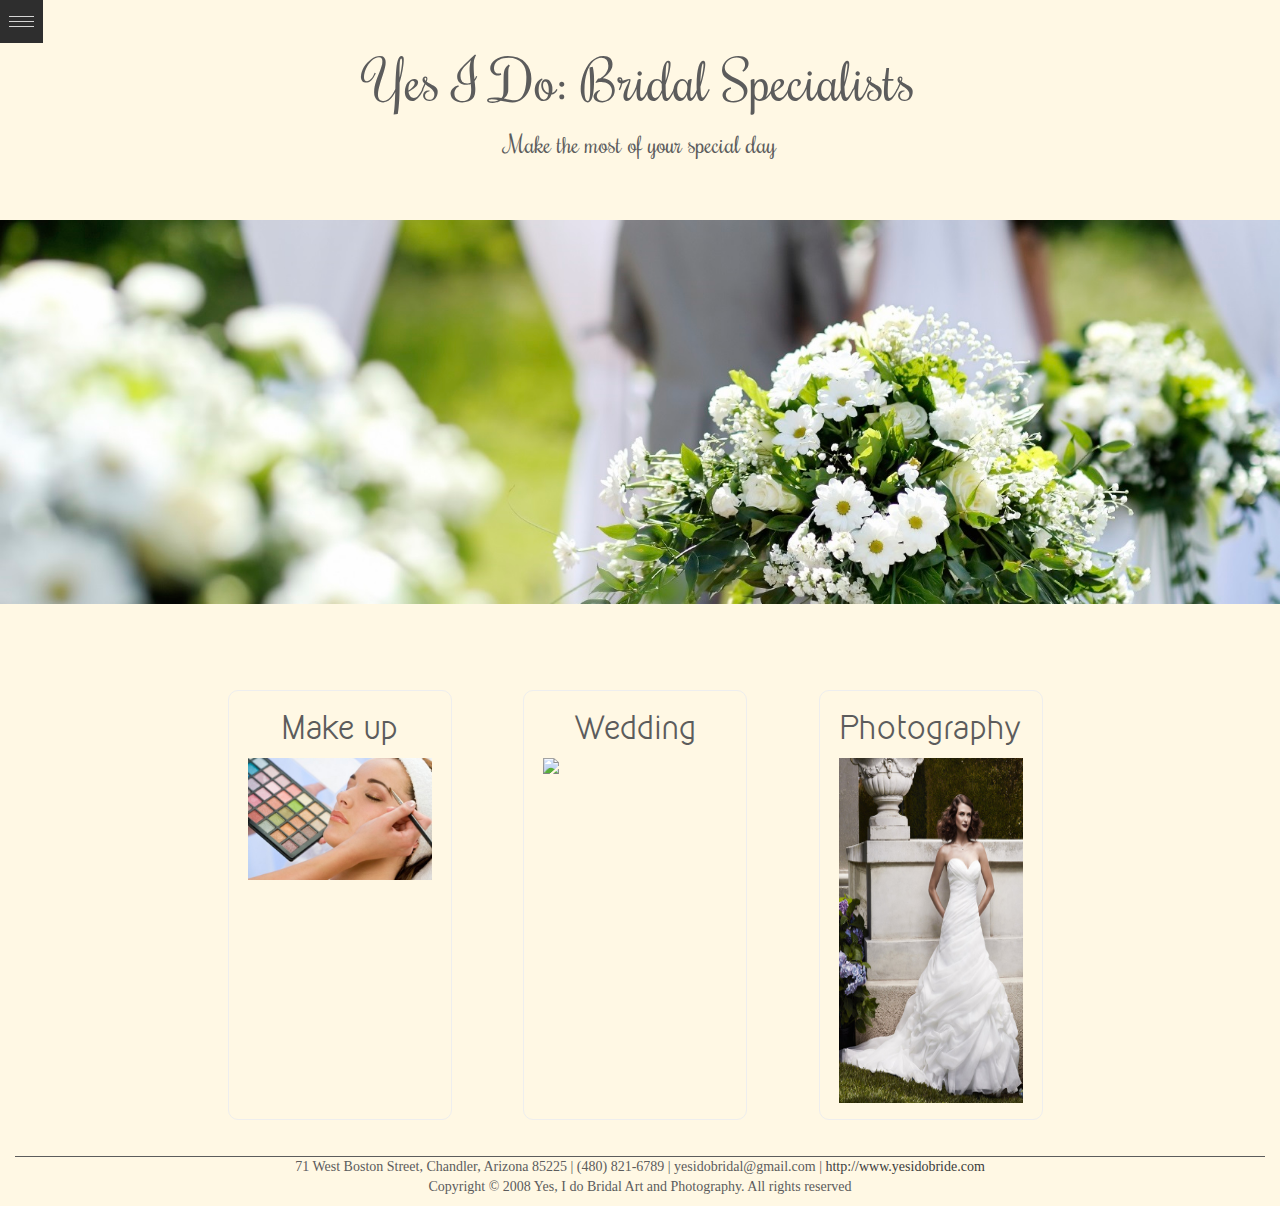
==== main/Home.html @ a7b23118 "initial" ====
<!DOCTYPE html>
<html lang="en">
<head>

	<meta charset="utf-8">
    <meta http-equiv="X-UA-Compatible" content="IE=edge">
    <meta name="viewport" content="width=device-width, initial-scale=1">
    <meta name="description" content="">
    <meta name="author" content="">
    <link rel="icon" href="../../favicon.ico">

    <title>Home | Yes I Do Bridal</title>

	<!-- Latest compiled and minified CSS -->
	<link rel="stylesheet" href="../assets/css/bootstrap.css">

	<!-- Optional theme -->
	<link rel="stylesheet" href="../assets/css/bootstrap-theme.min.css">
	<script src = "../assets/js/jquery-1.11.1.min.js"></script>
	<!-- Latest compiled and minified JavaScript -->
	<script src="../assets/js/bootstrap.min.js"></script>

    <!-- Custom styles for this template -->
    <link href="../assets/css/cover.css" rel="stylesheet">


    <!-- IE10 viewport hack for Surface/desktop Windows 8 bug -->
    <script src="../assets/js/ie10-viewport-bug-workaround.js"></script>

    <!-- HTML5 shim and Respond.js IE8 support of HTML5 elements and media queries -->
    <!--[if lt IE 9]>
      <script src="https://oss.maxcdn.com/html5shiv/3.7.2/html5shiv.min.js"></script>
      <script src="https://oss.maxcdn.com/respond/1.4.2/respond.min.js"></script>
    <![endif]-->
	<!-- cycle pluin-->
	<script src = "../assets/js/jquery.cycle2.min.js"></script>
	<script src = "../assets/js/sidebar.js"></script>
	
	
	
</head>
	
	<body>

	<div class ="yid-topbackground">
		<div class="container">
	
	 <div class="menu">
		<div  id="sidebar-trigger">Expand/Collapse</div>
      
      <!-- Menu icon -->
		  <div class="icon-close">
			<img src="http://s3.amazonaws.com/codecademy-content/courses/ltp2/img/uber/close.png">
		  </div>

		  <!-- Logo -->
		  <div class = "thumbnail" id = "logo">
			<img />
		  </div>
		  
		  <!-- Menu -->
		  <ul>
			<li class="active"><a href="">Home</a></li>
			<li><a href = "About/about.html">About</a></li>
			<li><a href = "Wedding/Wedding.html">Wedding</a></li>
			<li><a href = "Q/Quincinera.html">Quinceanera</a></li>
			<li><a href = #>Photography</a></li>
			<li><a href = "Services/services.html">Services</a></li>
			<li><a href = #>Log In</a></li>
			<li><a href = "Contact/ContactUs.html">Contact Us</a></li>
		  </ul>
    </div>

    <!-- Main body -->
   

		  <div class="homepage-content">
			<h1>Yes I Do: Bridal Specialists</h1>
			<h3 style ="text-align:center">Make the most of your special day</h3>
		  </div>

		</div> <!-- /.container -->
		
		
			
		
		
	</div>
		<div class ="cycle-slideshow"
			data-cycle-fx="scrollHorz"
			data-cycle-pause-on-hover="true"
			data-cycle-speed="500"
		>
				<img src = "../assets/images/banner1.jpg" width=100%/>
				<img src = "../assets/images/banner4.jpg" width=100%/>
				<img src = "../assets/images/banner3.jpg" width=100%/>
				<img src = "../assets/images/banner2.jpg" width=100%/>
		</div>
	
	
		<div class = "content-tristrip">
		<!-- This is where the other links are going to go: 3 boxes below "large feature" -->
			<div class= "col-md-3">
				<h3>Make up</h3>
				<a href = "Q/Quincinera.html" class = "thumbnail">
					<img src = "../assets/images/makeup-stock-print.jpg" />
				</a>
	
			</div>
			<div class= "col-md-3">
				<h3>Wedding</h3>
				<a href = "Wedding/Wedding.html" class = "thumbnail">
					<img src = "http://goo.gl/EsANur">
				</a>
			</div>
			<div class= "col-md-3">
				<h3>Photography</h3>
				<a class = "thumbnail">
					<img id="photo" src = "../assets/images/Casablanca for web/2064_029_FRONT_MASTER_v2_kk.jpg"/>
				</a>
			</div>
		</div>
	
	
	
	<div class = "col-md-12">
	<footer>71 West Boston Street, Chandler, Arizona 85225 | (480) 821-6789 | yesidobridal@gmail.com | <a href = "http://www.yesidobride.com">http://www.yesidobride.com</a>
	<br>Copyright &copy; 2008 Yes, I do Bridal Art and Photography. All rights reserved</footer>
	</div>
	</body>
</html>
---- assets/css/cover.css ----
/*
 * Globals
 */
 
@font-face {
    font-family: Rochester;
    src: url(./Rochester-Regular.ttf);
}

@font-face{
    font-family: Kirvy;
    src: url(./Kirvy/Kirvy-Light.otf) format("opentype");
}
@font-face{
    font-family: Kirvy-Regular;
    src: url(./Kirvy/Kirvy-Regular.otf) format("opentype");
}

/* Links */
a,
a:focus,
a:hover {
  color: #e9e4d6;
}

#logo img{
	content: url("../images/napa-mark-transparent-860x860.png");

}

p{
	font-size: 25px;
}
h1{
	font-size: 60px;
}

/*
 * Base structure
 */

html,
body { /* background */
  height: 100%;
  background-color: #FFF8E4; /* e9e4d6 dcf1e1*/
}
body { /* text */
  color: #5C5C5C;
  font-family: Rochester, cursive;
  text-align: left;

}
/* my styling */

#gallery{
	
	
	height: 500px;
}
#gallery h2{
	text-align: center;
	font-size: 125px;
	padding-top: 100px;
	font-family: Kirvy-Regular,Arial,sans-serif;
	color: #CAFFA6;
}

#gallery img{
	position: absolute;
	top: 20.5%;
}

.yid-topbackground{
	/* background-size: cover; */
  /*background-image: url(http://goo.gl/4GWQcz); */
	height:170px;
}
/* .yid-topbackground h2{
	text-align: center;
}
 */
/*  .jumbotron{
  height: 700px
  background-size: cover;
  background-image: url(http://www.victoriancatering.info/wp-content/uploads/2013/03/SS-Wedding-Stock-007.jpg);
  
} */
 
 .container.hompage-content{
	padding-left : 50px;
	padding-top: 100px;
	text-align: center;
 }
 .container .homepage-content h1{
   font-size:55px;
   /* margin-left: 50px; */
   margin-top: 50px;
   text-align: center;
 }


.thumbnail{
	background: none;
	border:none;
	box-shadow: none;
 } 
.thumbnail a:hover{
	text-decoration:none;
}
#photo{
	height:345px;
}

 
 /*  This is new */
 
.content-tristrip{
	width:70%;
	margin: 0px auto;
} 
.cycle-slideshow{
	margin: 5rem 0;
}

 .col-md-3{
	text-align: center;
	width: 25%;
	height: 43rem;
	margin:4%;
	border: 1px groove;
    border-radius: 10px;
	background: none /* #e9e9e9 */
 }
 
 .col-md-3 p{
	padding: 10px;
	font-family: Kirvy, sans-serif;
	font-size: 15px;
	text-align: left;
 }
 
 .col-md-3 h3{
	font-size: 30px;
	font-family: Kirvy-Regular;
 }

 
footer {
	font-family: Georgia, serif;
	clear:float;
	text-align: center;
/* 	position: fixed;
	left:0px;
	bottom:0px; */
	border-top: 1px solid #5c5c5c;
	color:#5c5c5c;
	height:50px;
	width:100%;

}
footer a{
	color: #3c3c3c;
}

.yid-def-tab{
	padding-left: 30px;
}

/* Initial menu */
.menu{
  background: #202024 url(../images/black-thread.png) repeat left top;
  left: -200px;  /* start off behind the scenes */
  height: 100%;
  position: fixed;
  width: 200px;
  z-index: 120;
}

/* menu */

.menu ul {   /* separator */
  border-top: 1px solid #636366;
  list-style: none;
  margin: 0;
  padding: 0;
}
.menu   li {
  border-bottom: 1px solid #636366;
  font-family: 'Kirvy-Light', sans-serif;
  text-transform: uppercase;
  font-size: 15px;
  line-height: 45px;
  padding-bottom: 3px;
  padding-left: 20px;
  padding-top: 3px;
  z-index: 4;
}

.menu .active a{
	color: #218065
}

.menu #sidebar-trigger {
	cursor: pointer;
	background: url(../images/sprite-icons.png) left -60px no-repeat;
	position: absolute;
	right: -43px;
	top: 0px;
	height: 43px;
	width: 43px;
	text-indent: -5000px;
	z-index: 5;
}
.sec-menu {
  padding-top: 44px;
  background: #945b6d;
  left: 0px; 
  height: 100%;
  position: fixed;
  width: 200px;
  z-index: 1;
}

.sec-menu ul {
  border-top: 1px solid #636366;
  list-style: none;
  margin: 0;
  padding: 0;
}
.sec-menu   li {
  border-bottom: 1px solid #636366;
  font-family: 'Open Sans', sans-serif;
  text-transform: uppercase;
  font-size: 15px;
  line-height: 45px;
  padding-bottom: 3px;
  padding-left: 20px;
  padding-top: 3px;
  z-index: 4;
}


/* Basic styling */





.icon-close {
  cursor: pointer;
  padding-left: 10px;
  padding-top: 10px;
}

.icon-menu {
  color: #5c5c5c;
  cursor: pointer;
  font-family: 'Open Sans', sans-serif;
  font-size: 16px;
  padding-bottom: 25px;
  padding-left: 25px;
  padding-top: 25px;
  text-decoration: none;
  text-transform: uppercase;
}

.icon-menu i {
  margin-right: 5px;
}


/* Extra markup and styles for table-esque vertical and horizontal centering */
.site-wrapper {
  display: table;
  width: 100%;
  height: 100%; /* For at least Firefox */
  min-height: 100%;
  -webkit-box-shadow: inset 0 0 100px rgba(0,0,0,.5);
          box-shadow: inset 0 0 100px rgba(0,0,0,.5);
}
.site-wrapper-inner {
  display: table-cell;
  vertical-align: top;
}
.cover-container {
  margin-right: auto;
  margin-left: auto;
}

/* Padding for spacing */
.inner {
  padding: 30px;
}


/*
 * Header
 */
.masthead-brand {
  margin-top: 10px;
  margin-bottom: 10px;
}

.masthead-nav > li {
  display: inline-block;
}
.masthead-nav > li + li {
  margin-left: 20px;
}
.masthead-nav > li > a {
  padding-right: 0;
  padding-left: 0;
  font-size: 16px;
  font-weight: bold;
  color: #fff; /* IE8 proofing */
  color: rgba(255,255,255,.75);
  border-bottom: 2px solid transparent;
}
.masthead-nav > li > a:hover,
.masthead-nav > li > a:focus {
  background-color: transparent;
  border-bottom-color: #a9a9a9;
  border-bottom-color: rgba(255,255,255,.25);
}
.masthead-nav > .active > a,
.masthead-nav > .active > a:hover,
.masthead-nav > .active > a:focus {
  color: #fff;
  border-bottom-color: #fff;
}

@media (min-width: 768px) {
  .masthead-brand {
    float: left;
  }
  .masthead-nav {
    float: right;
  }
}


/*
 * Cover
 */

.cover {
  padding: 0 20px;

}
.cover .btn-lg {
  padding: 10px 20px;
  font-weight: bold;
}


/*
 * Footer
 */

.mastfoot {
  color: #999; /* IE8 proofing */
  color: rgba(255,255,255,.5);
}


/*
 * Affix and center
 */

@media (min-width: 768px) {
  /* Pull out the header and footer */
  .masthead {
    position: fixed;
    top: 0;
  }
  .mastfoot {
    position: fixed;
    bottom: 0;
  }
  /* Start the vertical centering */
  .site-wrapper-inner {
    vertical-align: middle;
  }
  /* Handle the widths */
  .masthead,
  .mastfoot,
  .cover-container {
    width: 100%; /* Must be percentage or pixels for horizontal alignment */
  }
}

@media (min-width: 992px) {
  .masthead,
  .mastfoot,
  .cover-container {
    width: 700px;
  }
}
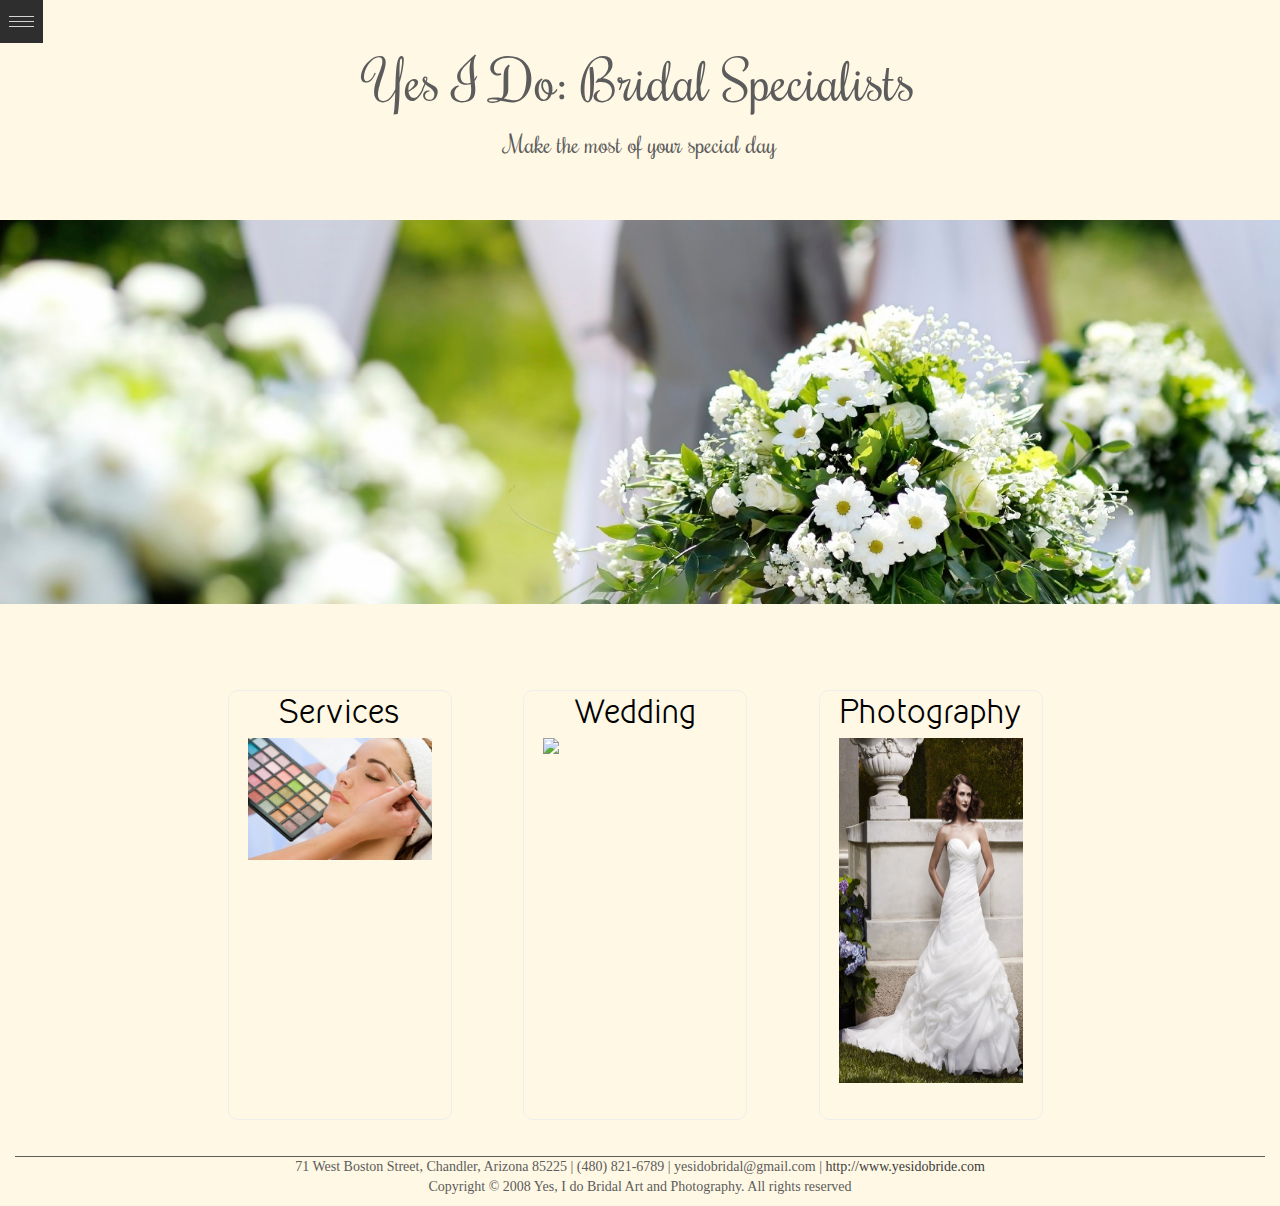
==== commit b591d817: "did bunch of cahnges, notably main page breakpoints" ====
--- a/main/Home.html
+++ b/main/Home.html
@@ -63,7 +63,6 @@
 			<li class="active"><a href="">Home</a></li>
 			<li><a href = "About/about.html">About</a></li>
 			<li><a href = "Wedding/Wedding.html">Wedding</a></li>
-			<li><a href = "Q/Quincinera.html">Quinceanera</a></li>
 			<li><a href = #>Photography</a></li>
 			<li><a href = "Services/services.html">Services</a></li>
 			<li><a href = #>Log In</a></li>
@@ -100,21 +99,27 @@
 	
 		<div class = "content-tristrip">
 		<!-- This is where the other links are going to go: 3 boxes below "large feature" -->
+			
 			<div class= "col-md-3">
-				<h3>Make up</h3>
-				<a href = "Q/Quincinera.html" class = "thumbnail">
+				<a href = "Services/services.html" class="yid-links">
+				Services
+				</a>
+				<a href = "Services/services.html" class = "thumbnail">
 					<img src = "../assets/images/makeup-stock-print.jpg" />
 				</a>
 	
 			</div>
+			
 			<div class= "col-md-3">
-				<h3>Wedding</h3>
+			<a href = "Services/services.html" class="yid-links">
+			Wedding	</a>
 				<a href = "Wedding/Wedding.html" class = "thumbnail">
 					<img src = "http://goo.gl/EsANur">
 				</a>
 			</div>
 			<div class= "col-md-3">
-				<h3>Photography</h3>
+			<a href = "Services/services.html" class="yid-links">
+			Photography	</a>
 				<a class = "thumbnail">
 					<img id="photo" src = "../assets/images/Casablanca for web/2064_029_FRONT_MASTER_v2_kk.jpg"/>
 				</a>
--- a/assets/css/cover.css
+++ b/assets/css/cover.css
@@ -139,11 +139,29 @@
 	text-align: left;
  }
  
- .col-md-3 h3{
+ .col-md-3 .yid-links{
 	font-size: 30px;
 	font-family: Kirvy-Regular;
  }
-
+ .yid-links, .yid-links:hover, .yid-links:visited{
+	color:black;
+	text-decoration:none;
+ }
+@media (max-width:1020px){
+	 .col-md-3{
+   height: 5rem;
+   width:100%;
+   }
+   .thumbnail>img{
+   display:none;
+   }
+   
+}
+@media (max-width:620px){
+.container .homepage-content h1 {
+	font-size:42px;
+}
+}
  
 footer {
 	font-family: Georgia, serif;
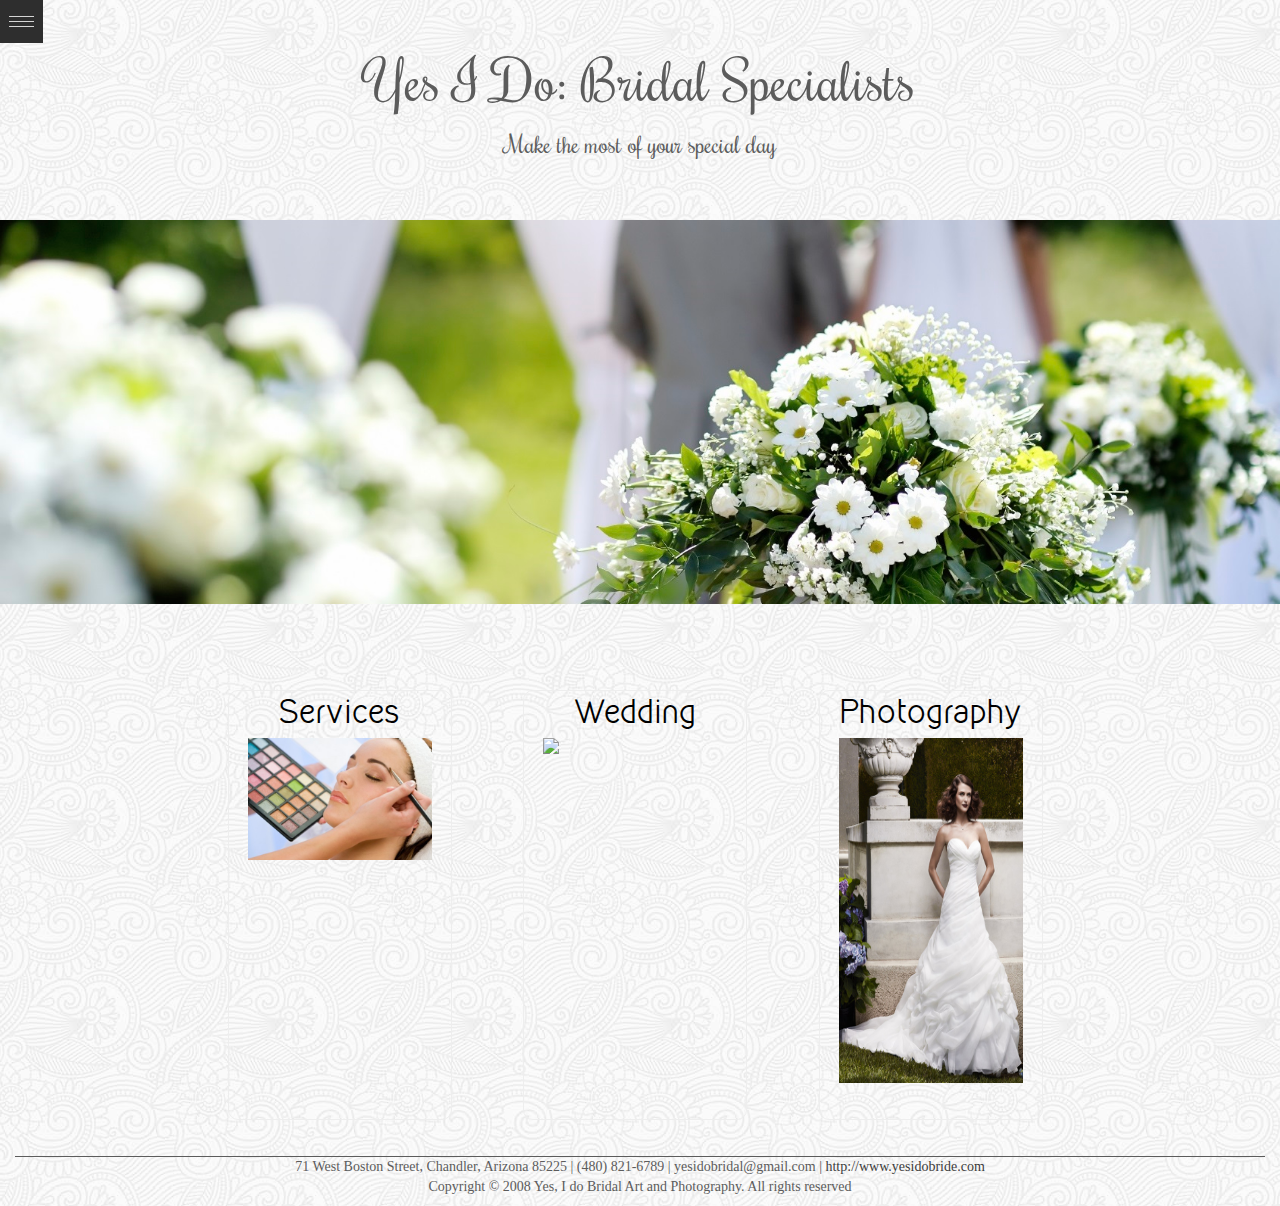
==== commit ab2bdedf: "textured background" ====
--- a/main/Home.html
+++ b/main/Home.html
@@ -90,10 +90,10 @@
 			data-cycle-pause-on-hover="true"
 			data-cycle-speed="500"
 		>
-				<img src = "../assets/images/banner1.jpg" width=100%/>
-				<img src = "../assets/images/banner4.jpg" width=100%/>
-				<img src = "../assets/images/banner3.jpg" width=100%/>
-				<img src = "../assets/images/banner2.jpg" width=100%/>
+				<img src = "../assets/images/home/banner1.jpg" width=100%/>
+				<img src = "../assets/images/home/banner4.jpg" width=100%/>
+				<img src = "../assets/images/home/banner3.jpg" width=100%/>
+				<img src = "../assets/images/home/banner2.jpg" width=100%/>
 		</div>
 	
 	
--- a/assets/css/cover.css
+++ b/assets/css/cover.css
@@ -42,7 +42,9 @@
 html,
 body { /* background */
   height: 100%;
-  background-color: #FFF8E4; /* e9e4d6 dcf1e1*/
+  background-color: #eada8e; /* e9e4d6 dcf1e1*/
+  background: #eada8e url(../images/symphony.png) repeat left top;
+
 }
 body { /* text */
   color: #5C5C5C;
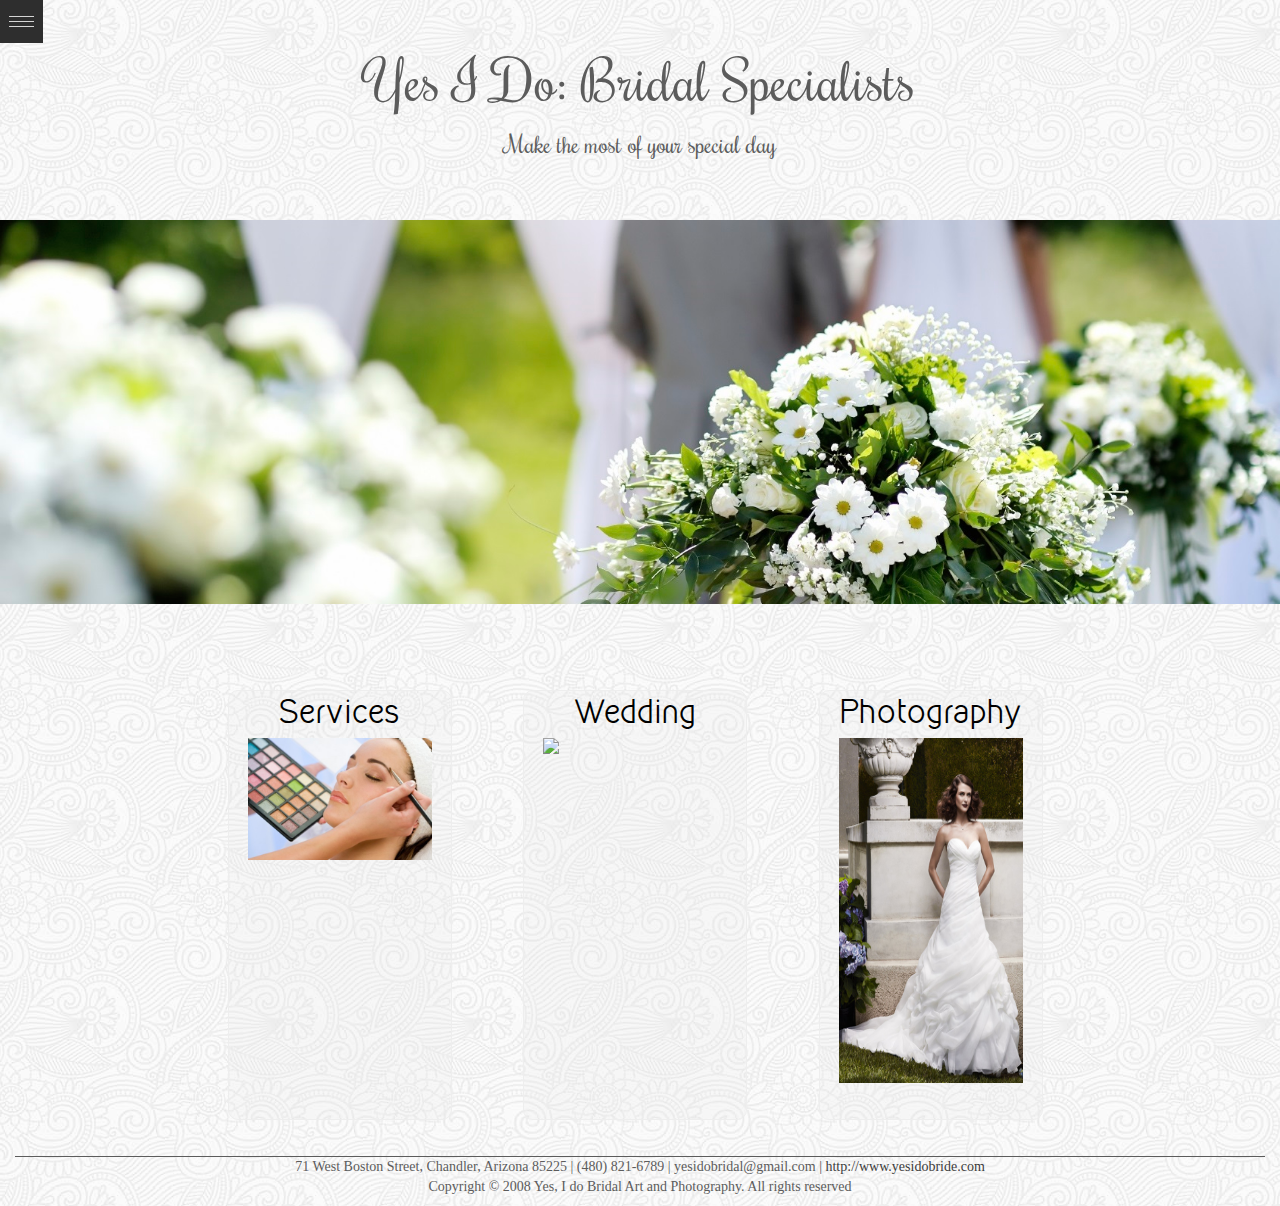
==== commit 982bf250: "made aesthetic changes" ====
--- a/main/Home.html
+++ b/main/Home.html
@@ -65,7 +65,6 @@
 			<li><a href = "Wedding/Wedding.html">Wedding</a></li>
 			<li><a href = #>Photography</a></li>
 			<li><a href = "Services/services.html">Services</a></li>
-			<li><a href = #>Log In</a></li>
 			<li><a href = "Contact/ContactUs.html">Contact Us</a></li>
 		  </ul>
     </div>
--- a/assets/css/cover.css
+++ b/assets/css/cover.css
@@ -24,7 +24,7 @@
 }
 
 #logo img{
-	content: url("../images/napa-mark-transparent-860x860.png");
+	content: url(../images/logo-white.png);
 
 }
 
@@ -42,8 +42,8 @@
 html,
 body { /* background */
   height: 100%;
-  background-color: #eada8e; /* e9e4d6 dcf1e1*/
-  background: #eada8e url(../images/symphony.png) repeat left top;
+  /*background-color: ;  e9e4d6 dcf1e1*/
+  background: #E9E3D2 url(../images/symphony.png) repeat left top;
 
 }
 body { /* text */
@@ -131,7 +131,7 @@
 	margin:4%;
 	border: 1px groove;
     border-radius: 10px;
-	background: none /* #e9e9e9 */
+	background: rgba(233, 233, 233, 0.23);
  }
  
  .col-md-3 p{
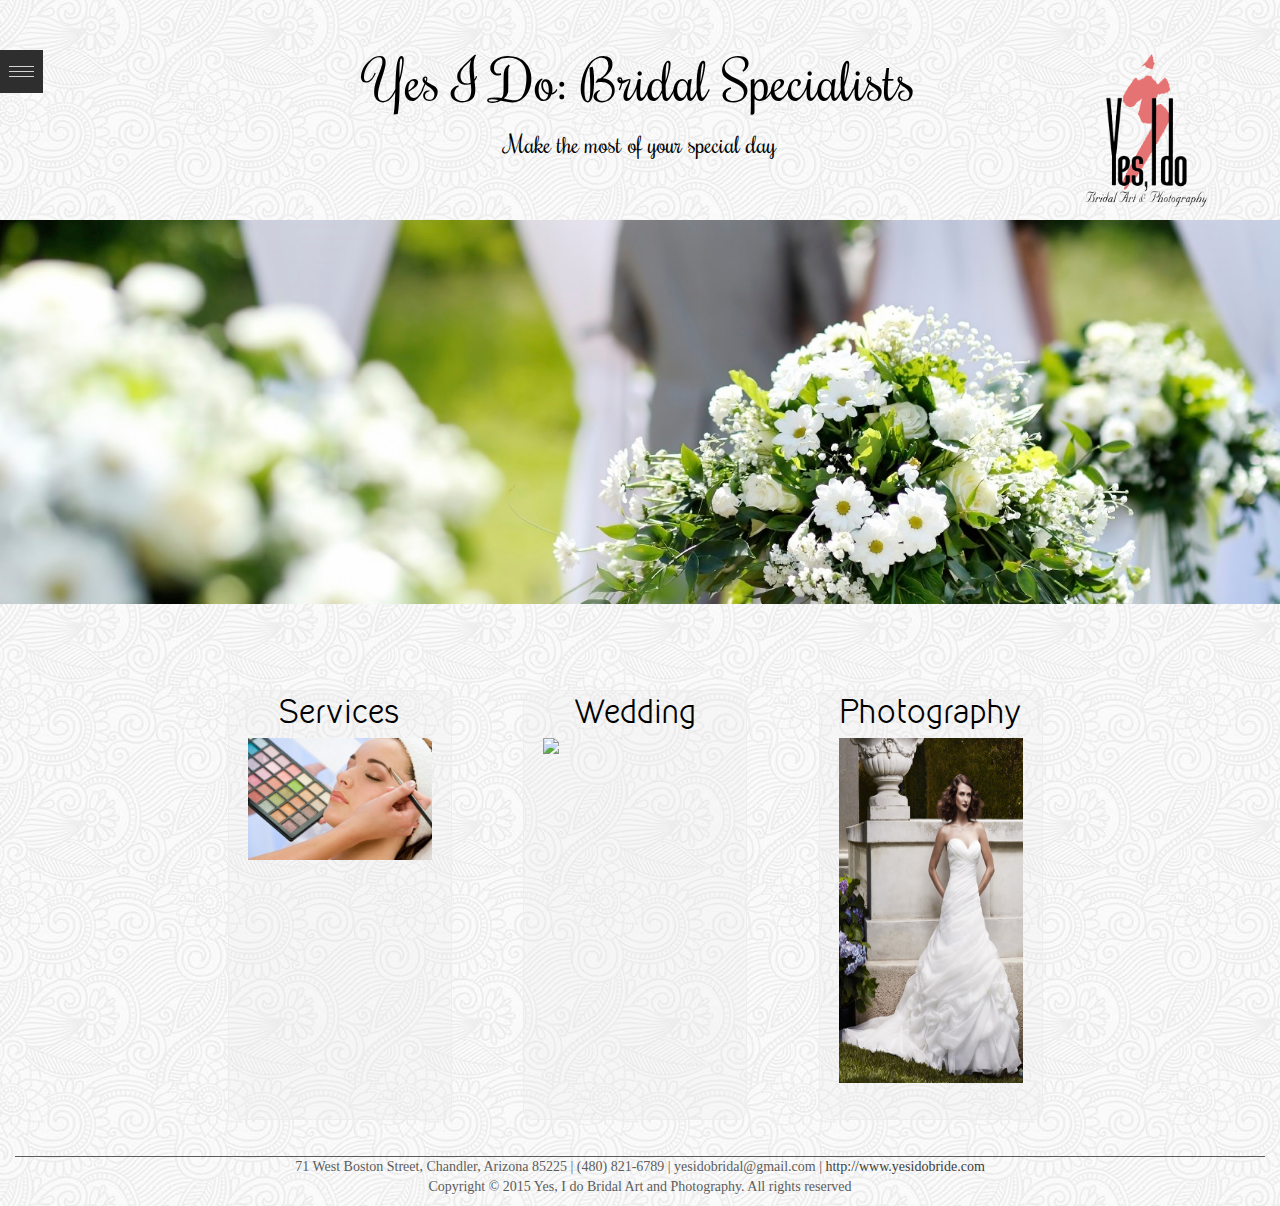
==== commit baa443a6: "changes" ====
--- a/main/Home.html
+++ b/main/Home.html
@@ -62,8 +62,8 @@
 		  <ul>
 			<li class="active"><a href="">Home</a></li>
 			<li><a href = "About/about.html">About</a></li>
-			<li><a href = "Wedding/Wedding.html">Wedding</a></li>
-			<li><a href = #>Photography</a></li>
+			<li><a href = "Wedding/Boutique.html">Wedding</a></li>
+			<li><a href = "Photography/photography.html">Photography</a></li>
 			<li><a href = "Services/services.html">Services</a></li>
 			<li><a href = "Contact/ContactUs.html">Contact Us</a></li>
 		  </ul>
@@ -71,14 +71,14 @@
 
     <!-- Main body -->
    
-
+		<a href="/">
 		  <div class="homepage-content">
 			<h1>Yes I Do: Bridal Specialists</h1>
 			<h3 style ="text-align:center">Make the most of your special day</h3>
 		  </div>
 
 		</div> <!-- /.container -->
-		
+		</a>
 		
 			
 		
@@ -104,7 +104,7 @@
 				Services
 				</a>
 				<a href = "Services/services.html" class = "thumbnail">
-					<img src = "../assets/images/makeup-stock-print.jpg" />
+					<img src = "../assets/images/makeup-stock-print.jpg" class="img-responsive"/>
 				</a>
 	
 			</div>
@@ -112,7 +112,7 @@
 			<div class= "col-md-3">
 			<a href = "Services/services.html" class="yid-links">
 			Wedding	</a>
-				<a href = "Wedding/Wedding.html" class = "thumbnail">
+				<a href = "Wedding/Wedding.html" class = "thumbnail" class="img-responsive">
 					<img src = "http://goo.gl/EsANur">
 				</a>
 			</div>
@@ -120,7 +120,7 @@
 			<a href = "Services/services.html" class="yid-links">
 			Photography	</a>
 				<a class = "thumbnail">
-					<img id="photo" src = "../assets/images/Casablanca for web/2064_029_FRONT_MASTER_v2_kk.jpg"/>
+					<img id="photo" src = "../assets/images/Casablanca for web/2064_029_FRONT_MASTER_v2_kk.jpg" class="img-responsive"/>
 				</a>
 			</div>
 		</div>
@@ -129,7 +129,7 @@
 	
 	<div class = "col-md-12">
 	<footer>71 West Boston Street, Chandler, Arizona 85225 | (480) 821-6789 | yesidobridal@gmail.com | <a href = "http://www.yesidobride.com">http://www.yesidobride.com</a>
-	<br>Copyright &copy; 2008 Yes, I do Bridal Art and Photography. All rights reserved</footer>
+	<br>Copyright &copy; 2015 Yes, I do Bridal Art and Photography. All rights reserved</footer>
 	</div>
 	</body>
 </html>--- a/assets/css/cover.css
+++ b/assets/css/cover.css
@@ -27,7 +27,15 @@
 	content: url(../images/logo-white.png);
 
 }
-
+.homepage-content{
+background: url(../images/Logo-T.png) right no-repeat; background-size:contain;
+height:160px;
+}
+@media(max-width:480px){
+	.homepage-content{
+		background:none;
+}
+}
 p{
 	font-size: 25px;
 }
@@ -98,9 +106,15 @@
    /* margin-left: 50px; */
    margin-top: 50px;
    text-align: center;
- }
-
-
+       color: black;
+    text-decoration: none;
+ }
+ .container .homepage-content h3{
+     color: black;
+    text-decoration: none;}
+
+.container .menu + a:hover{    color: black;
+    text-decoration: none;}
 .thumbnail{
 	background: none;
 	border:none;
